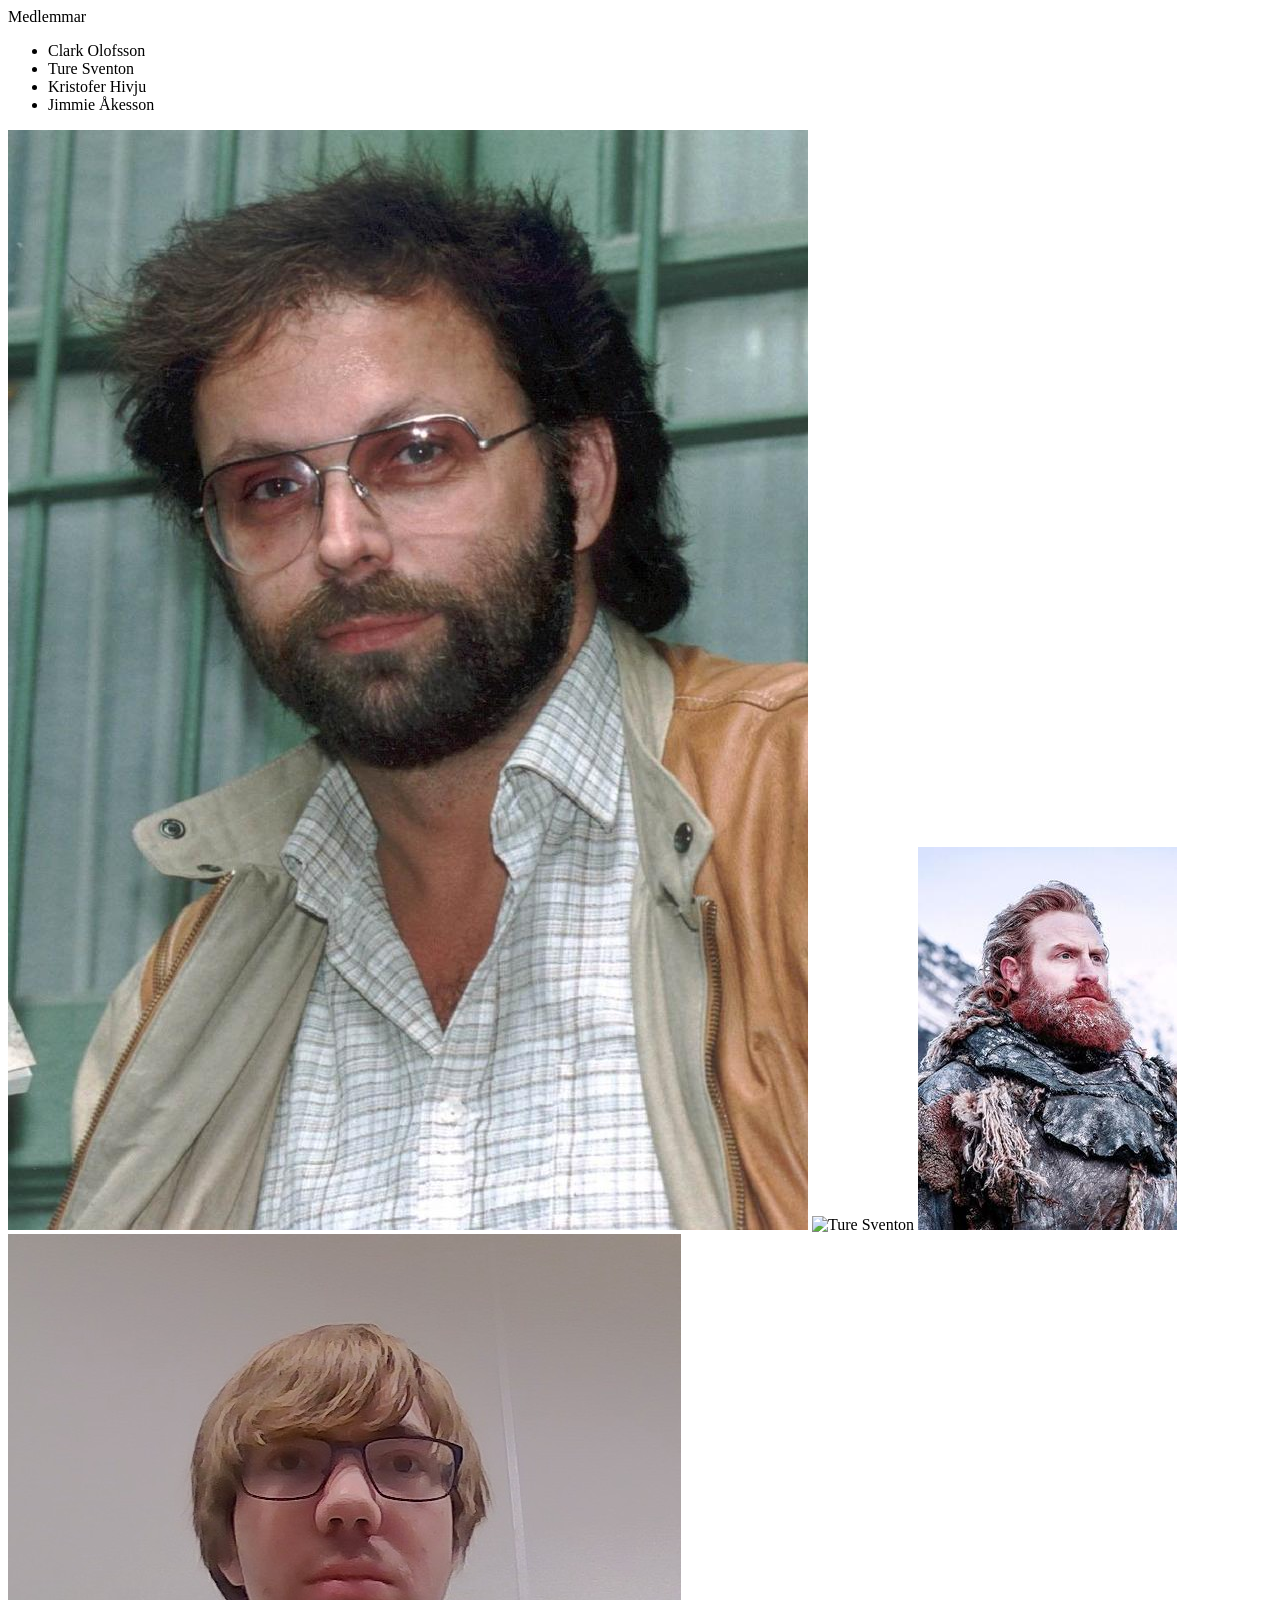
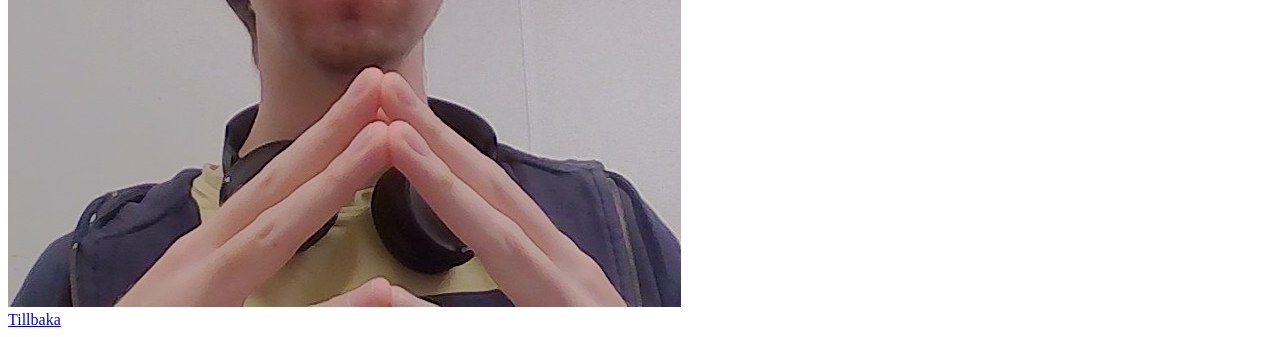
==== members.html @ 9ddfde6f "stars of heaven" ====
<!DOCTYPE html>
<html lang="sv">


<head>

    <title>Stars of heaven medlemmar</title>
    <meta charset="UTF-8">
    <link rel="stylesheet" href="stars_of_heaven.css">


</head>

<body>
     <div class="container3">
        <header class="Medlemmar">Medlemmar</header>
        <ul class="list3">
            <li class="namn1">Clark Olofsson</li>
            <li class="namn2">Ture Sventon</li>
            <li class="namn3">Kristofer Hivju</li>
            <li class="namn4">Jimmie Åkesson</li>
        </ul>

   


    
    
    <img class="img2" src="clark.jpg" alt="Clark Olofsson"/>
    <img class="img3" src="ture_sventon.jpg" alt="Ture Sventon"/>
    <img class="img4" src="tormund.jpg" alt="Tormund Giantsbane"/>
    <img class="img5" src="Albinos.jpg" alt="Grinchen"/>
    


     <div class="tillbaka"><a href="stars_of_heaven.html">Tillbaka</a></div>




 </div>

</body>






</html>
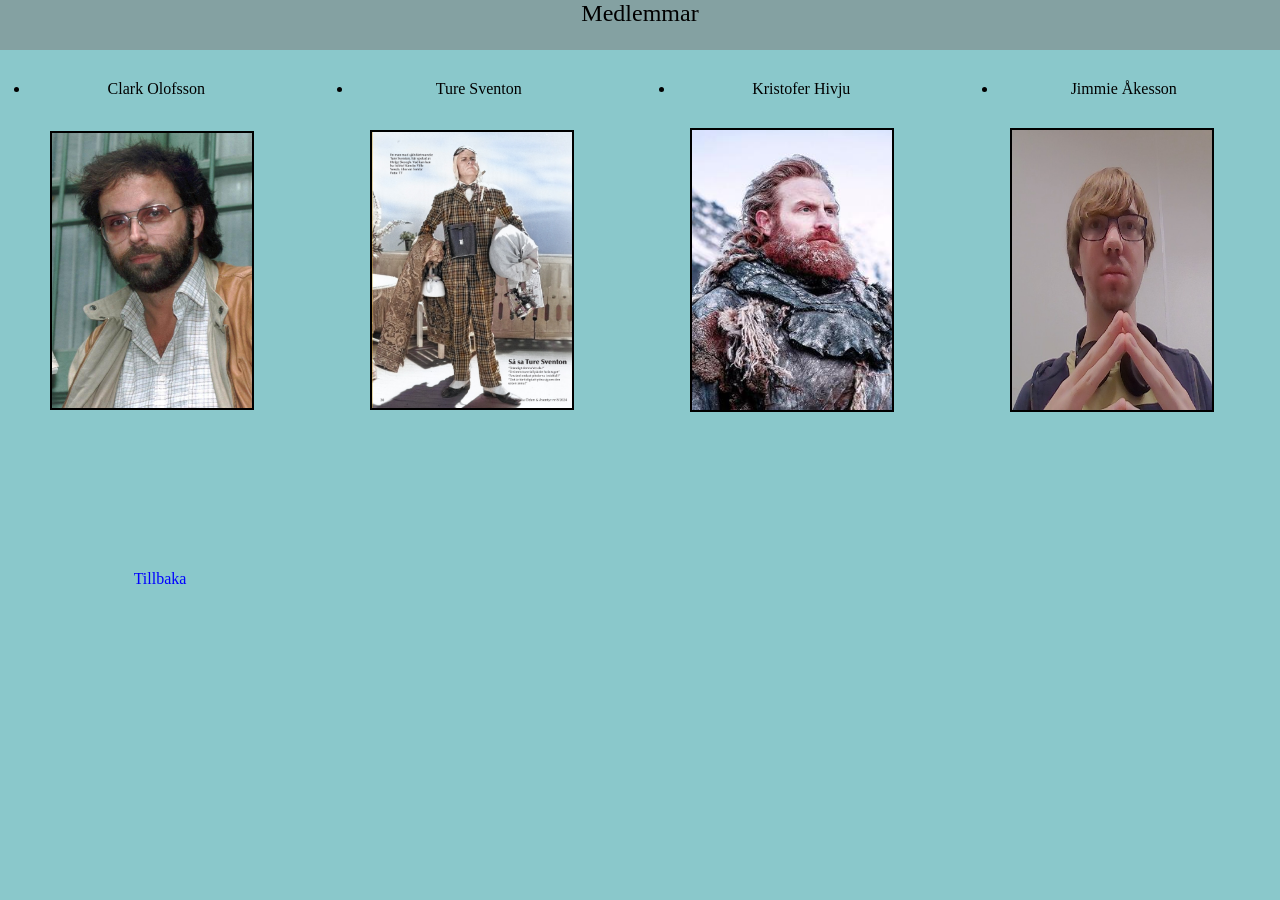
==== commit 8b7c7599: "färdigt" ====
--- a/members.html
+++ b/members.html
@@ -33,7 +33,7 @@
     
 
 
-     <div class="tillbaka"><a href="stars_of_heaven.html">Tillbaka</a></div>
+     <div class="tillbaka"><a href="index.html">Tillbaka</a></div>
 
 
 
--- a/stars_of_heaven.css
+++ b/stars_of_heaven.css
@@ -0,0 +1,259 @@
+html, body { height: 90%; margin: 0; padding: 0; }
+
+header {
+text-align: center;
+font-family: 'Times New Roman', Times, serif;
+font-size: x-large;
+background-color: rgba(128, 128, 128, 0.532);
+width: auto;
+
+}
+
+body {
+background-color: rgb(138, 200, 203);
+}
+
+.container {
+margin-left: 200px;
+display: grid;
+grid-template-columns: 1fr 1fr 1fr 200px;
+grid-template-rows: 75px 300px 300px 1fr;
+padding: 2px;
+column-gap: 10px;
+
+}
+
+.navigation ul{
+display: flex;
+flex-direction: column;
+position: fixed;
+left: 0;
+top: 0;
+width: 150px;
+padding: 50px;
+gap: 75px;
+
+}
+
+.navigation a {
+text-decoration: none;
+
+}
+
+.ar1 {
+grid-column: 1;
+grid-row: 2;
+color:black;
+border: 2px solid black;;
+height: 300px;
+width: 275px;
+justify-self: center;
+
+
+}
+
+.ar2 {
+    grid-row: 2;
+    grid-column: 2;
+    border: 2px solid black;
+    color: black;
+    height: 300px;
+    width: 275px;
+    justify-self: center;
+}
+
+.h1 {
+grid-column: 1;
+grid-row: 1;
+font-size: larger;
+width: auto;
+text-align: center;
+
+
+}
+
+.h2 {
+font-size: larger;   
+grid-row: 1; 
+grid-column: 2;
+Text-align: center;
+width: auto;
+justify-self: center;
+
+}
+
+.img {
+width: 450px;
+height: 300px;
+grid-column: 3;
+grid-row: 2;
+
+}
+
+.list3 li {
+    margin: 30px;
+
+
+}
+
+.container3 {
+    display: grid;
+    grid-template-columns: 1fr 1fr 1fr 1fr;
+    grid-template-rows: 50px 100px 200px 200px 1fr;
+    
+}
+
+.Medlemmar {
+    grid-column: 1 / 5;
+    grid-row: 1;
+}
+
+.list3 {
+    grid-column: 1 / 5;
+    grid-row: 2;
+
+    display: grid;
+    grid-template-columns: 1fr 1fr 1fr 1fr;
+    gap: 10px;
+
+    padding: 0;
+    margin: 0;
+}
+
+.namn1 {
+    grid-column: 1;
+    text-align: center;
+}
+
+.namn2 {
+    grid-column: 2;
+    text-align: center;
+}
+
+.namn3 {
+    grid-column: 3;
+    text-align: center;
+}
+
+.namn4 {
+    grid-column: 4;
+    text-align: center;
+}
+
+
+.tillbaka {
+    grid-column: 1;
+    grid-row: 5;
+    text-align: center;
+    margin-top: 20px;
+}
+
+.tillbaka a {
+    text-decoration: none;
+    color: blue;
+    
+}
+
+
+
+.img2 {
+    width: 200px;
+    height: auto;
+    grid-column: 1;
+    grid-row: 3;
+    align-self: center;
+    border: 2px solid black;
+    margin-left: 50px;
+    margin-top: 40px;
+}
+
+.img3 {
+    width: 200px;
+    height: auto;
+    grid-column: 2;
+    grid-row: 3;
+    align-self: center;
+    border: 2px solid black;
+    margin-left: 50px;
+    margin-top: 40px;
+}
+
+.img4 {
+    width: 200px;
+    height: 280px;
+    grid-column: 3;
+    grid-row: 3;
+    align-self: center;
+    border: 2px solid black;
+    margin-left: 50px;
+    margin-top: 40px;
+}
+
+.img5 {
+    width: 200px;
+    height: 280px;
+    grid-column: 4;
+    grid-row: 3;
+    align-self: center;
+    border: 2px solid black;
+    margin-left: 50px;
+    margin-top: 40px;
+}
+
+
+
+.container5 {
+    display: grid;
+    grid-template-columns: 1fr 1fr 1fr 1fr;
+    grid-template-rows: 50px 100px 200px 200px 1fr;
+    gap: 10px;
+    padding: 10px;
+
+}
+
+    .a1 {
+        grid-column: 2;
+        grid-row: 2;
+        height: 300px;
+        width: 275px;
+        justify-self: center;
+     
+    }
+
+    .a2 {
+        grid-row: 2;
+        grid-column: 3;
+        height: 300px;
+        width: 275px;
+        justify-self: center;
+    }
+
+    .cover
+    {
+        width: auto;
+        height: 400px;
+        grid-column: 4;
+        grid-row: 2;
+
+    }
+.nav1 {
+    grid-column: 2;
+}
+
+    .nav1 ul li {
+        
+        text-align: center;
+        margin-bottom: 20px;
+        
+       
+    } 
+
+    .nav1 ul li:nth-child(odd) {
+        font-weight: bold;
+        
+    }
+
+    .nav1 ul {
+        list-style: none;
+    }
+
